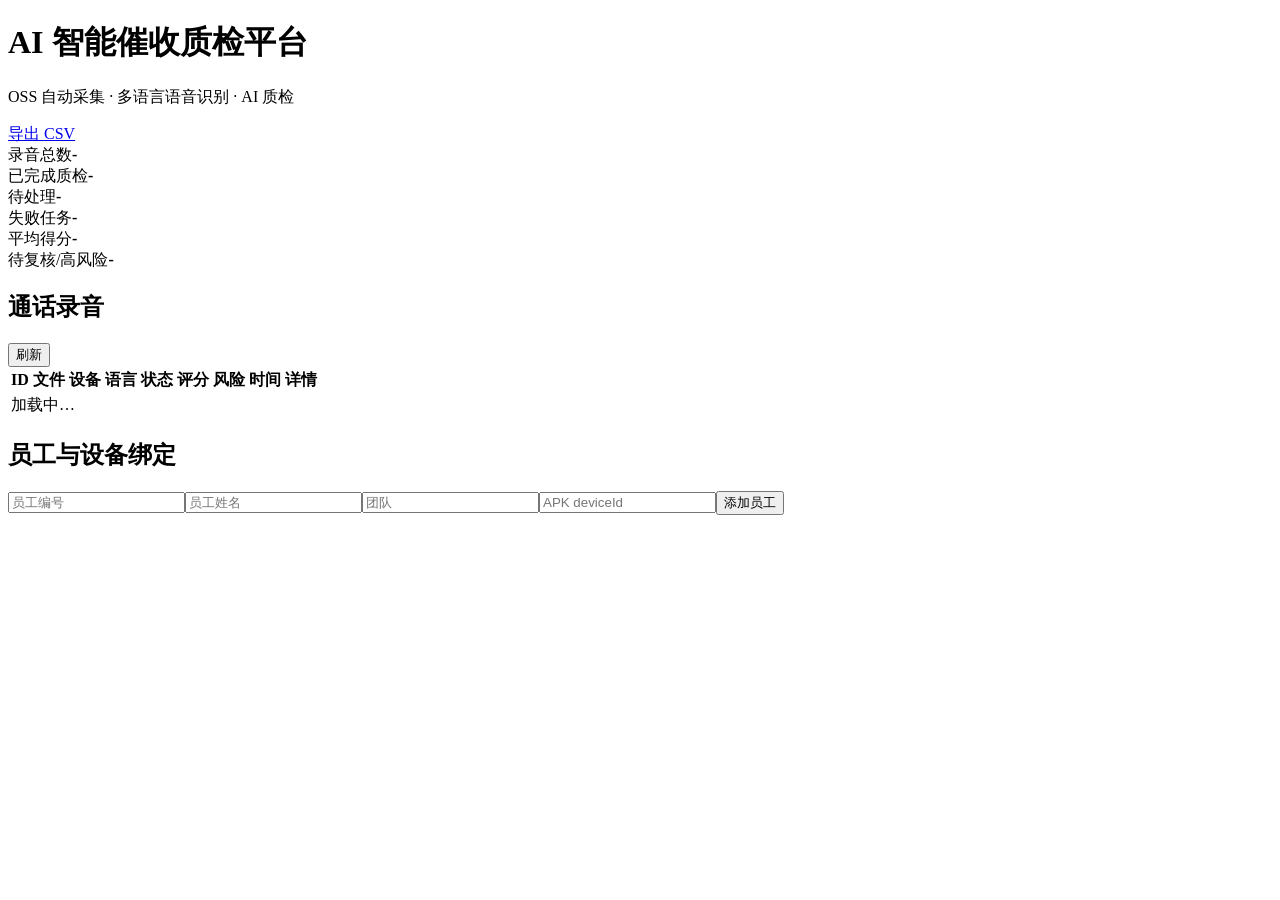
==== web/index.html @ ade5febc "Import collection QA project and production fixes" ====
<!doctype html><html lang="zh-CN"><head><meta charset="utf-8"><meta name="viewport" content="width=device-width,initial-scale=1"><title>AI 智能催收质检</title><link rel="stylesheet" href="/static/style.css"></head><body><header><div><h1>AI 智能催收质检平台</h1><p>OSS 自动采集 · 多语言语音识别 · AI 质检</p></div><a href="/api/export.csv">导出 CSV</a></header><main><section class="cards"><article><span>录音总数</span><strong id="total">-</strong></article><article><span>已完成质检</span><strong id="completed">-</strong></article><article><span>待处理</span><strong id="pending">-</strong></article><article><span>失败任务</span><strong id="failed">-</strong></article><article><span>平均得分</span><strong id="avg">-</strong></article><article><span>待复核/高风险</span><strong id="review">-</strong></article></section><section class="panel"><div class="panel-title"><h2>通话录音</h2><button onclick="load()">刷新</button></div><div class="table-wrap"><table><thead><tr><th>ID</th><th>文件</th><th>设备</th><th>语言</th><th>状态</th><th>评分</th><th>风险</th><th>时间</th><th>详情</th></tr></thead><tbody id="rows"><tr><td colspan="9">加载中…</td></tr></tbody></table></div></section><section class="panel"><h2>员工与设备绑定</h2><form id="emp"><input name="employee_code" placeholder="员工编号" required><input name="name" placeholder="员工姓名" required><input name="team" placeholder="团队"><input name="device_id" placeholder="APK deviceId"><button>添加员工</button></form><div id="employees"></div></section></main><dialog id="detail"><div class="dialog-head"><h2>录音质检详情</h2><button onclick="document.querySelector('#detail').close()">关闭</button></div><div id="detailBody"></div></dialog><script src="/static/app.js"></script></body></html>
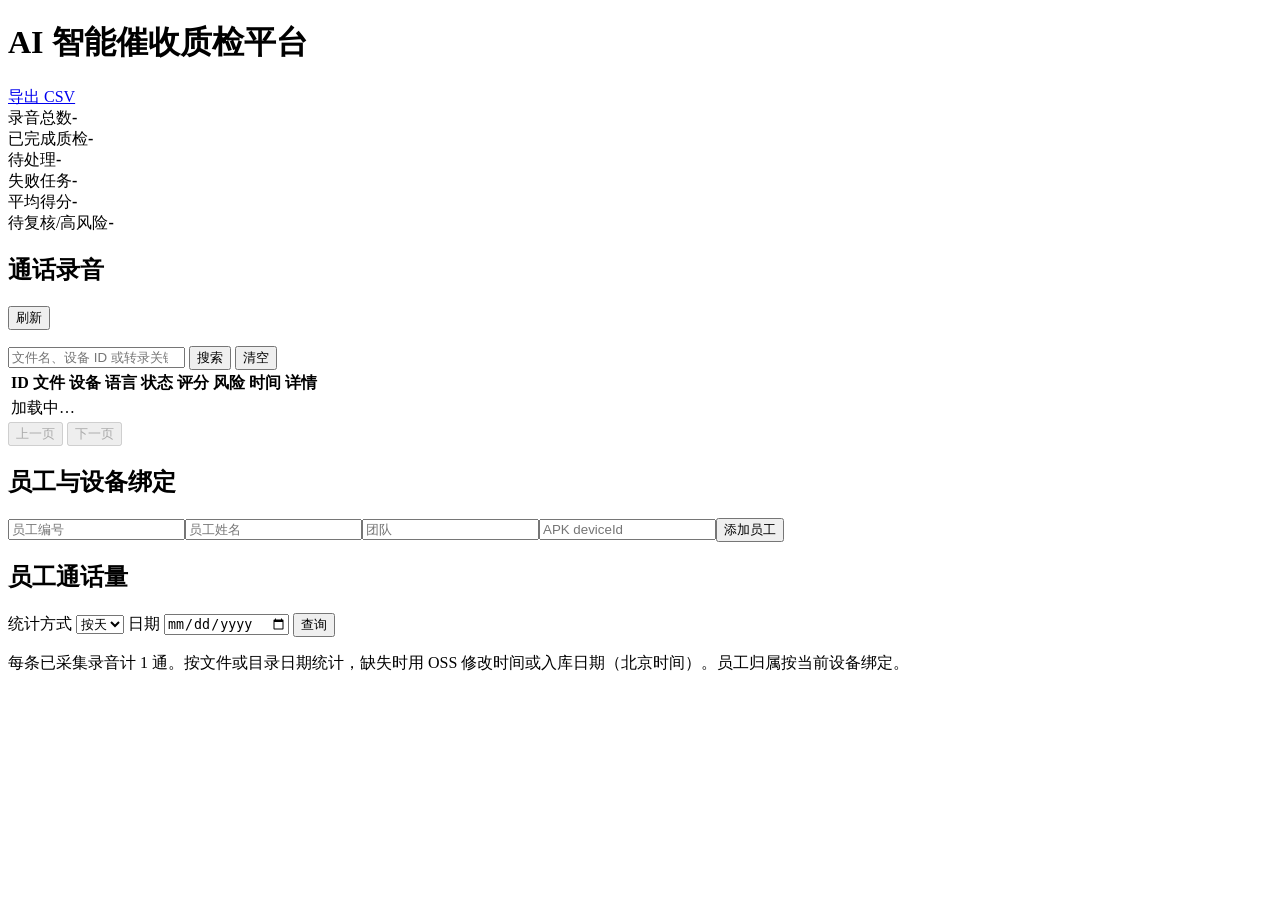
==== commit efafe4b6: "Update call QA platform to current local version" ====
--- a/web/index.html
+++ b/web/index.html
@@ -1 +1,26 @@
-<!doctype html><html lang="zh-CN"><head><meta charset="utf-8"><meta name="viewport" content="width=device-width,initial-scale=1"><title>AI 智能催收质检</title><link rel="stylesheet" href="/static/style.css"></head><body><header><div><h1>AI 智能催收质检平台</h1><p>OSS 自动采集 · 多语言语音识别 · AI 质检</p></div><a href="/api/export.csv">导出 CSV</a></header><main><section class="cards"><article><span>录音总数</span><strong id="total">-</strong></article><article><span>已完成质检</span><strong id="completed">-</strong></article><article><span>待处理</span><strong id="pending">-</strong></article><article><span>失败任务</span><strong id="failed">-</strong></article><article><span>平均得分</span><strong id="avg">-</strong></article><article><span>待复核/高风险</span><strong id="review">-</strong></article></section><section class="panel"><div class="panel-title"><h2>通话录音</h2><button onclick="load()">刷新</button></div><div class="table-wrap"><table><thead><tr><th>ID</th><th>文件</th><th>设备</th><th>语言</th><th>状态</th><th>评分</th><th>风险</th><th>时间</th><th>详情</th></tr></thead><tbody id="rows"><tr><td colspan="9">加载中…</td></tr></tbody></table></div></section><section class="panel"><h2>员工与设备绑定</h2><form id="emp"><input name="employee_code" placeholder="员工编号" required><input name="name" placeholder="员工姓名" required><input name="team" placeholder="团队"><input name="device_id" placeholder="APK deviceId"><button>添加员工</button></form><div id="employees"></div></section></main><dialog id="detail"><div class="dialog-head"><h2>录音质检详情</h2><button onclick="document.querySelector('#detail').close()">关闭</button></div><div id="detailBody"></div></dialog><script src="/static/app.js"></script></body></html>
+<!doctype html><html lang="zh-CN"><head><meta charset="utf-8"><meta name="viewport" content="width=device-width,initial-scale=1"><title>AI 智能催收质检</title><link rel="stylesheet" href="/static/style.css?v=recording-pagination"></head><body><header><div><h1>AI 智能催收质检平台</h1></div><a href="/api/export.csv">导出 CSV</a></header><main><section class="cards"><article><span>录音总数</span><strong id="total">-</strong></article><article><span>已完成质检</span><strong id="completed">-</strong></article><article><span>待处理</span><strong id="pending">-</strong></article><article><span>失败任务</span><strong id="failed">-</strong></article><article><span>平均得分</span><strong id="avg">-</strong></article><article><span>待复核/高风险</span><strong id="review">-</strong></article></section><section class="panel"><div class="panel-title"><h2>通话录音</h2><button onclick="load()">刷新</button></div>
+<p id="recordingChartFilter" class="muted" role="status"></p>
+<form id="recordingSearch" role="search" class="recording-search">
+    <input id="recordingKeyword" type="search" aria-label="搜索录音" placeholder="文件名、设备 ID 或转录关键词" maxlength="200">
+    <button type="submit">搜索</button>
+    <button type="reset">清空</button>
+</form>
+<div class="table-wrap"><table><thead><tr><th>ID</th><th>文件</th><th>设备</th><th>语言</th><th>状态</th><th>评分</th><th>风险</th><th>时间</th><th>详情</th></tr></thead><tbody id="rows"><tr><td colspan="9">加载中…</td></tr></tbody></table></div>
+<nav class="recording-pagination" aria-label="录音分页">
+    <button type="button" id="recordingPrevious" disabled>上一页</button>
+    <span id="recordingPageStatus" class="muted" role="status"></span>
+    <button type="button" id="recordingNext" disabled>下一页</button>
+</nav>
+</section><section class="panel"><h2>员工与设备绑定</h2><form id="emp"><input name="employee_code" placeholder="员工编号" required><input name="name" placeholder="员工姓名" required><input name="team" placeholder="团队"><input name="device_id" placeholder="APK deviceId"><button>添加员工</button></form><div id="employees"></div></section><section class="panel" aria-labelledby="callVolumeTitle">
+    <h2 id="callVolumeTitle">员工通话量</h2>
+    <form id="callVolumeForm" class="call-volume-form">
+        <label>统计方式 <select id="callVolumePeriod"><option value="day">按天</option><option value="month">按月</option></select></label>
+        <label id="callVolumeDayLabel">日期 <input id="callVolumeDay" type="date" required></label>
+        <label id="callVolumeMonthLabel" hidden>月份 <input id="callVolumeMonth" type="month" required disabled></label>
+        <button type="submit">查询</button>
+    </form>
+    <p class="muted">每条已采集录音计 1 通。按文件或目录日期统计，缺失时用 OSS 修改时间或入库日期（北京时间）。员工归属按当前设备绑定。</p>
+    <p id="callVolumeStatus" role="status"></p>
+    <div id="callVolumeResults"></div>
+    <div id="callVolumeCharts" class="volume-charts"></div>
+</section></main><dialog id="detail"><div class="dialog-head"><h2>录音质检详情</h2><button onclick="document.querySelector('#detail').close()">关闭</button></div><div id="detailBody"></div></dialog><script src="/static/app.js?v=call-outcome"></script></body></html>
